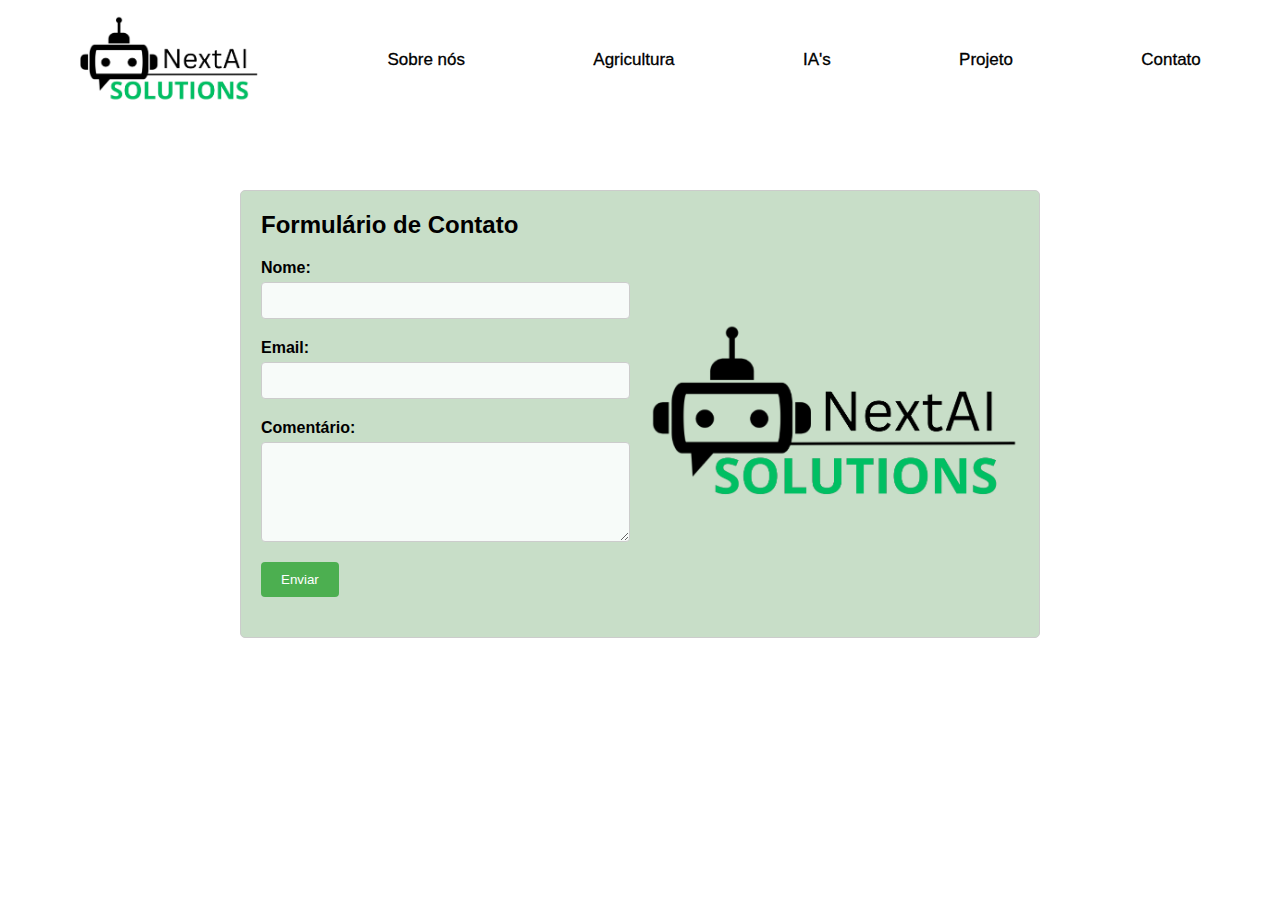
==== contact.html @ 8114d227 "Add files via upload" ====
<html lang="pt-br">
<head>
    <meta charset="UTF-8">
    <meta http-equiv="X-UA-Compatible" content="IE=edge">
    <meta name="viewport" content="width=], initial-scale=1.0">
    <title>Contato</title>
    <link rel="stylesheet" href="/styles/contact.css">

</head>
<body>
    
    <div class="BoxContainerCabecalho">
        <a href="./index.html"><img src="/images/NewBrandGSBlack.png" alt="Logo" class="logo" width="180px"></a>
        <a href="/us.html" class="linkNav">Sobre nós</a>
        <a href="/agriculture.html" class="linkNav">Agricultura</a>
        <a href="/IAs.html" class="linkNav">IA's</a>
        <a href="/project.html" class="linkNav">Projeto</a>
        <a href="/contact.html" class="linkNav">Contato</a>
    </div>
    
    <div class="container" style="margin-top: 70px; background-color:rgba(180, 210, 180, 0.733);">
        <div class="form-wrapper">
            <h2 style="padding-bottom: 20px;">Formulário de Contato</h2>
            <form action="enviar.php" method="POST">
                <div class="form-group">
                    <label for="nome">Nome:</label>
                    <input type="text" id="nome" name="nome" required>
                </div>
                <div class="form-group">
                    <label for="email">Email:</label>
                    <input type="email" id="email" name="email" required>
                </div>
                <div class="form-group">
                    <label for="comentario">Comentário:</label>
                    <textarea id="comentario" name="comentario" required></textarea>
                </div>
                <div class="form-group">
                    <input type="submit" value="Enviar">
                </div>
            </form>
        </div>
        <div class="image-wrapper">
            <img src="/images/NewBrandGSBlack.png" alt="Imagem de exemplo">
        </div>
    </div>

</body>
</html>
---- styles/contact.css ----
*{

    margin: 0;
    padding: 0;
    box-sizing: border-box;
    

}

body{

   width: 100%;
   min-height: 100vh;
   overflow-y: scroll;
   scrollbar-width: thin;
   scrollbar-color: transparent transparent;

   font-family: 'Roboto', sans-serif;
   background-image: url(/imagesIAs/IAs.png);
   

}

body::-webkit-scrollbar {
    width: 0px; 
  }

.BoxContainerCabecalho{

    
    display: flex;
    flex-direction: row;
    align-items: center;
    justify-content: space-around;
    background-color: white;
    padding: 15px;
}

a{

  text-decoration: none;
}

.linkNav{
    text-decoration: none;
    color: black;
    font-size: 17px;
    transition: 0.3s;
    -webkit-text-stroke: 0.3px
    
}

.linkNav:hover{

color: rgb(0, 188, 0);
font-size: 17px;
transition: 0.5s;

}
p {
    color: #555;
    line-height: 1.5;
    margin-bottom: 20px;
}

.container {
    display: flex;
    align-items: center;
    max-width: 800px;
    margin: 0 auto;
    padding: 20px;
    border: 1px solid #ccc;
    border-radius: 5px;
    background-color: #fff;
    margin-bottom: 60px;
}

.form-wrapper {
    flex: 1;
    margin-right: 20px;
}

.form-group {
    margin-bottom: 20px;
}
.form-group label {
    display: block;
    font-weight: bold;
    margin-bottom: 5px;
}
.form-group input[type="text"],
.form-group input[type="email"],
.form-group textarea {
    width: 100%;
    padding: 10px;
    border: 1px solid #ccc;
    border-radius: 4px;
    background-color: #f7fbf9;
    color: #333;
}
.form-group textarea {
    height: 100px;
}
.form-group input[type="submit"] {
    background-color: #4CAF50;
    color: #fff;
    padding: 10px 20px;
    border: none;
    border-radius: 4px;
    cursor: pointer;
}
.form-group input[type="submit"]:hover {
    background-color: #45a049;
}
.image-wrapper {
    flex: 1;
    text-align: center;
}
.image-wrapper img {
    max-width: 100%;
    height: auto;
}


.brandwhite{

    width: 150px;
    
    }
    
    
footer{
    
    background-color: rgb(24, 24, 24);
    display: flex;
    flex-direction: row;
    padding: 20px;
    color: white;
    
    }
    
.integrantes{
    
    padding-left: 40px;
    font-size: 14px;
    line-height: 20px;
    
    }
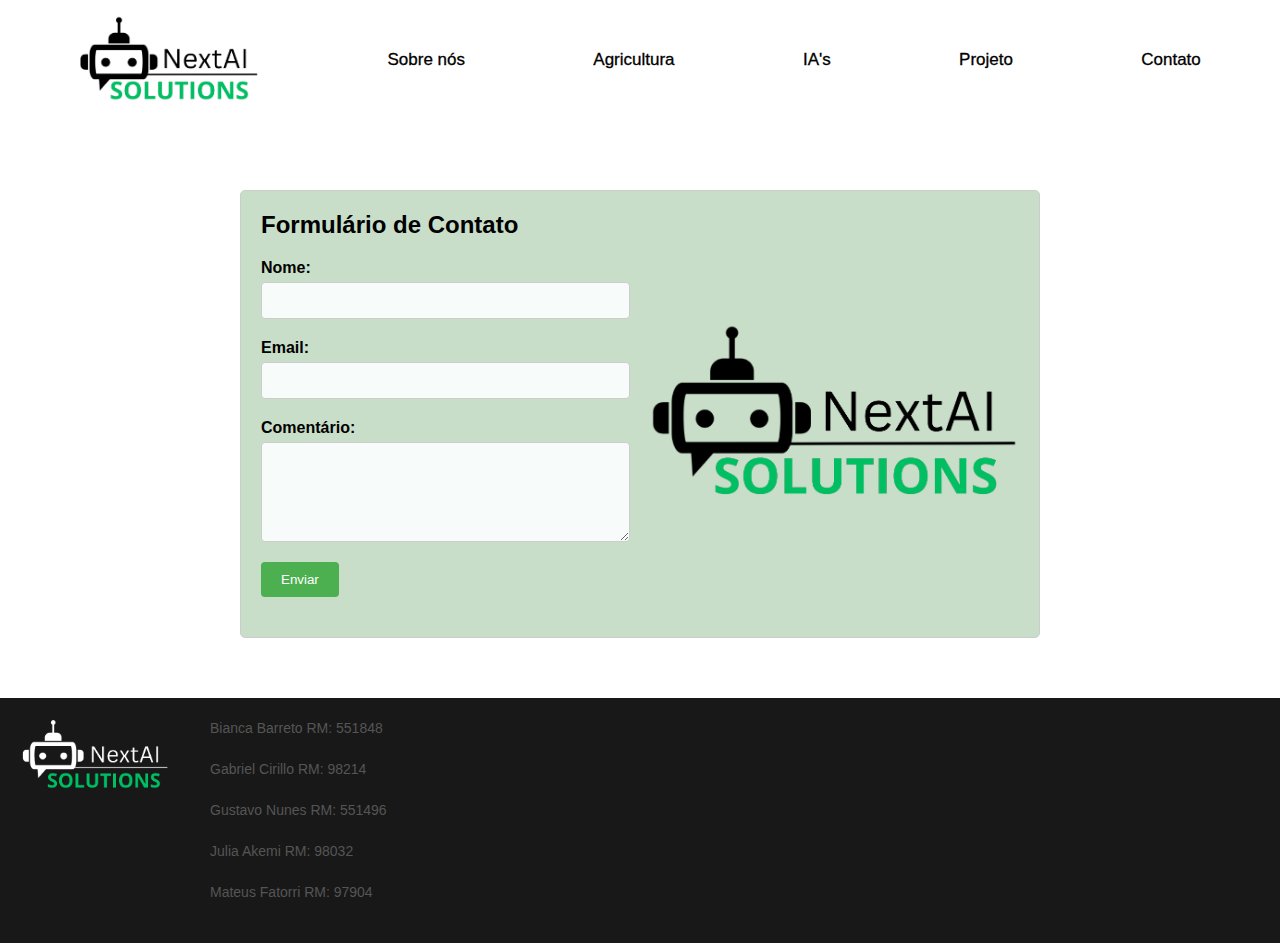
==== commit 94e7096e: "Add files via upload" ====
--- a/contact.html
+++ b/contact.html
@@ -44,5 +44,25 @@
         </div>
     </div>
 
+    <footer>
+        <div class="rodapelogo">
+            <img src="/images/NewBrandGSWhite.png" alt="brand rodapé"  class="brandwhite">
+        </div>
+        <div class="integrantes">
+            
+            <p>Bianca Barreto RM: 551848</p>
+            <p>Gabriel Cirillo RM: 98214</p>
+            <p>Gustavo Nunes RM: 551496</p>
+            <p>Julia Akemi RM: 98032</p>
+            <p>Mateus Fatorri RM: 97904</p>
+        </div>
+    
+    </footer>
+
+
+
+
+
+
 </body>
 </html>--- a/styles/contact.css
+++ b/styles/contact.css
@@ -1,33 +1,40 @@
 *{
-
     margin: 0;
     padding: 0;
     box-sizing: border-box;
-    
+}
 
+@media screen and (max-width: 768px) {
+
+    .BoxContainerCabecalho {
+        flex-direction: column;
+        align-items: center;
+    }
+
+    .BoxContainerCabecalho .logo {
+        margin-bottom: 10px;
+    }
+
+    .linkNav {
+        font-size: 15px;
+    }
 }
 
 body{
-
    width: 100%;
    min-height: 100vh;
    overflow-y: scroll;
    scrollbar-width: thin;
    scrollbar-color: transparent transparent;
-
    font-family: 'Roboto', sans-serif;
    background-image: url(/imagesIAs/IAs.png);
-   
-
 }
 
 body::-webkit-scrollbar {
     width: 0px; 
-  }
+}
 
 .BoxContainerCabecalho{
-
-    
     display: flex;
     flex-direction: row;
     align-items: center;
@@ -37,7 +44,6 @@
 }
 
 a{
-
   text-decoration: none;
 }
 
@@ -47,17 +53,15 @@
     font-size: 17px;
     transition: 0.3s;
     -webkit-text-stroke: 0.3px
-    
 }
 
 .linkNav:hover{
-
 color: rgb(0, 188, 0);
 font-size: 17px;
 transition: 0.5s;
+}
 
-}
-p {
+p{
     color: #555;
     line-height: 1.5;
     margin-bottom: 20px;
@@ -83,13 +87,16 @@
 .form-group {
     margin-bottom: 20px;
 }
+
 .form-group label {
     display: block;
     font-weight: bold;
     margin-bottom: 5px;
 }
+
 .form-group input[type="text"],
 .form-group input[type="email"],
+
 .form-group textarea {
     width: 100%;
     padding: 10px;
@@ -98,9 +105,11 @@
     background-color: #f7fbf9;
     color: #333;
 }
+
 .form-group textarea {
     height: 100px;
 }
+
 .form-group input[type="submit"] {
     background-color: #4CAF50;
     color: #fff;
@@ -109,43 +118,36 @@
     border-radius: 4px;
     cursor: pointer;
 }
+
 .form-group input[type="submit"]:hover {
     background-color: #45a049;
 }
+
 .image-wrapper {
     flex: 1;
     text-align: center;
 }
+
 .image-wrapper img {
     max-width: 100%;
     height: auto;
 }
 
+.brandwhite{ 
+    width: 150px;
+}
 
-.brandwhite{
 
-    width: 150px;
-    
-    }
-    
-    
 footer{
-    
     background-color: rgb(24, 24, 24);
     display: flex;
     flex-direction: row;
     padding: 20px;
     color: white;
-    
-    }
+}
     
 .integrantes{
-    
     padding-left: 40px;
     font-size: 14px;
     line-height: 20px;
-    
-    }
-
-
-    +}